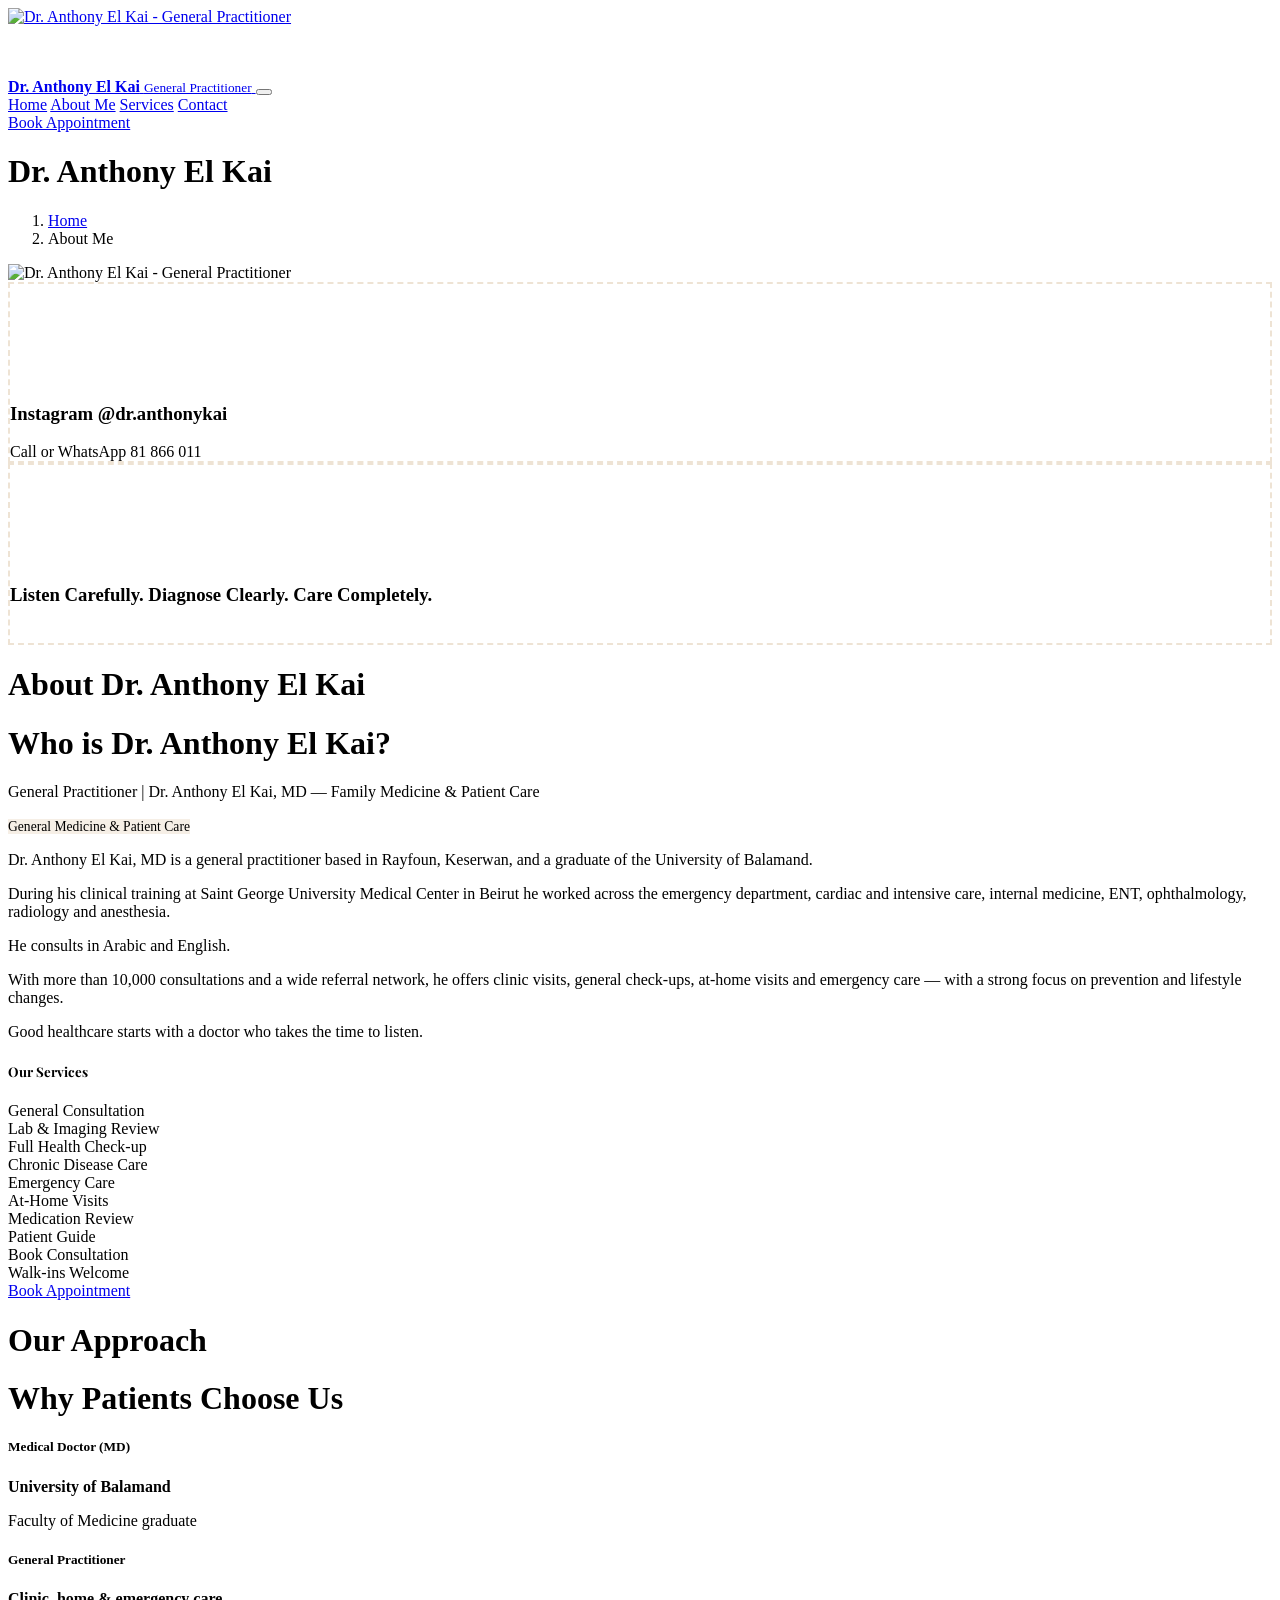
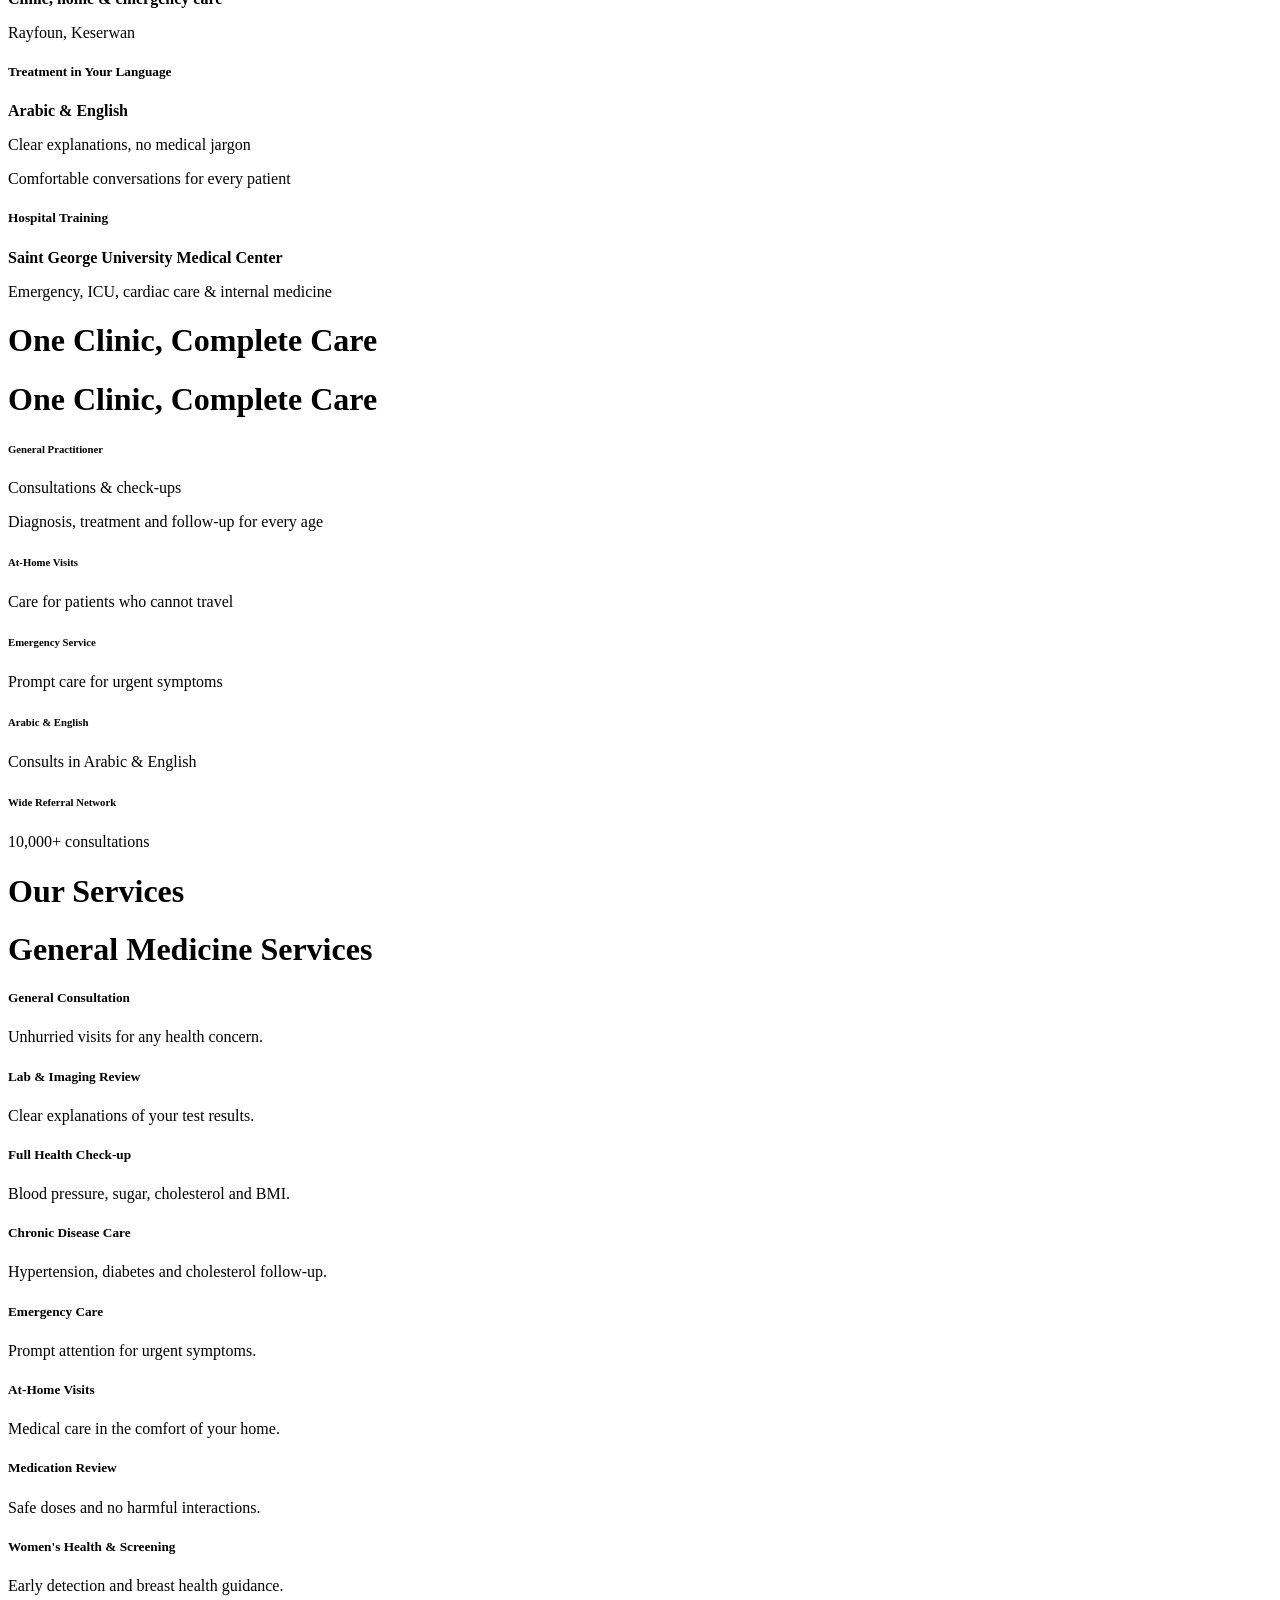
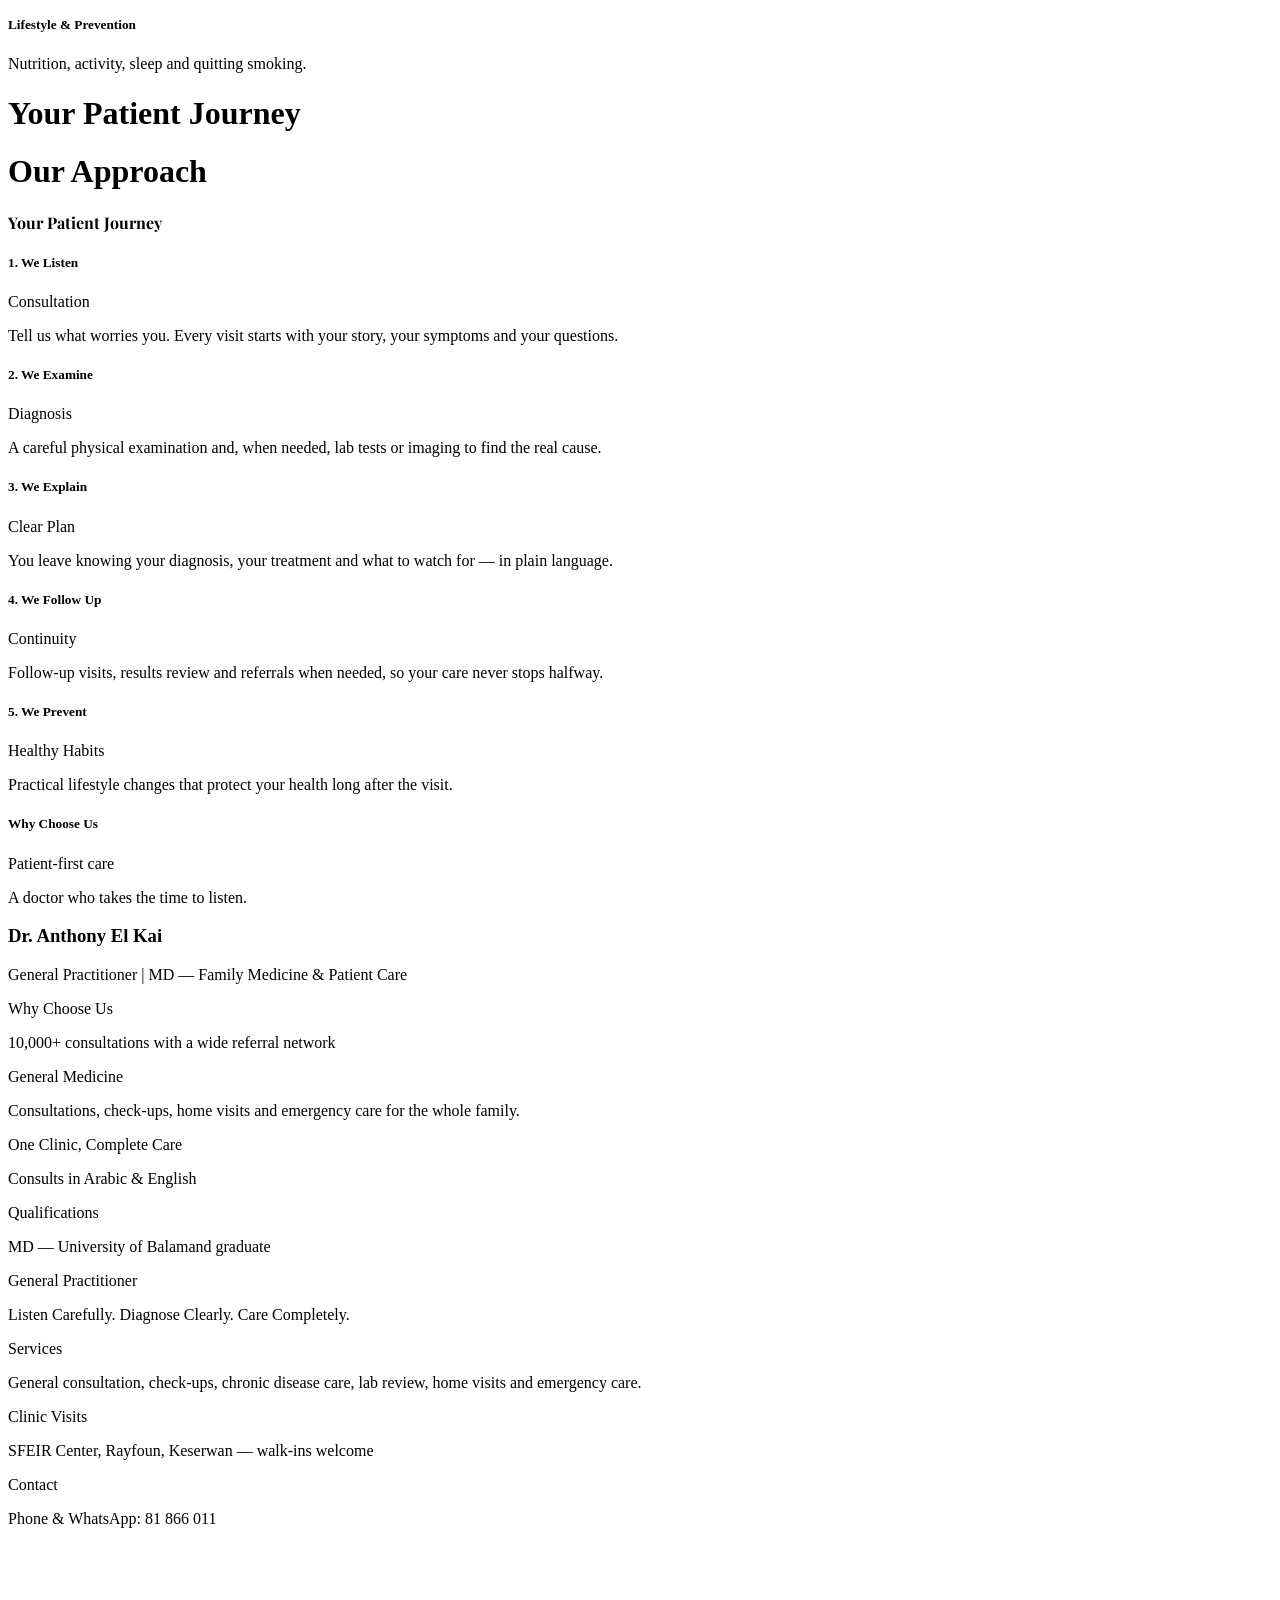
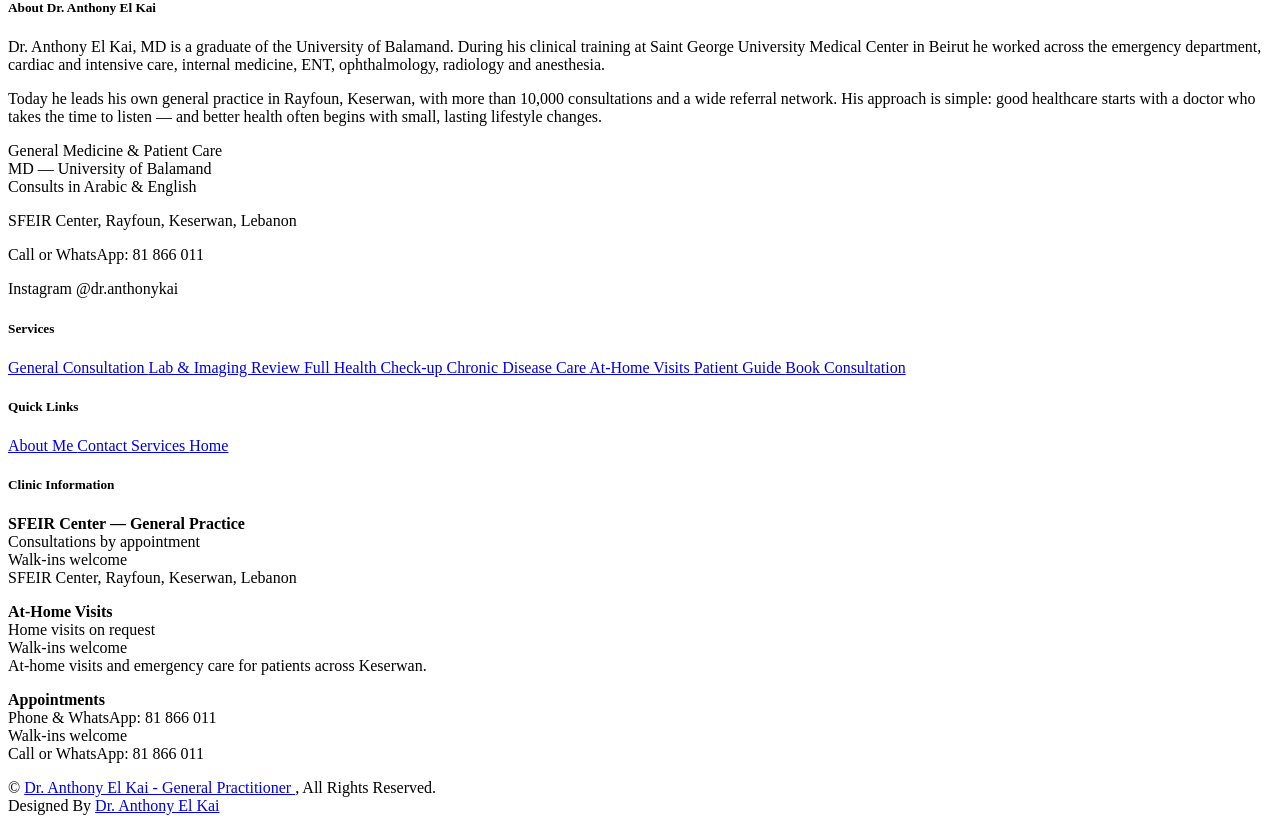
==== src/site/about.html @ 64aa0c3e "Work in progress" ====
<!DOCTYPE html><html lang="en"><head>
    <meta charset="utf-8">
    <title>Dr. Anthony El Kai | About | General Practitioner</title>
    <meta content="width=device-width, initial-scale=1.0" name="viewport">
    <meta content="Dr. Anthony El Kai, general practitioner, family doctor, Rayfoun, Keserwan, Lebanon, home visits, emergency care, health check-up" name="keywords">
    <meta content="Dr. Anthony El Kai, MD is a General Practitioner in Rayfoun, Keserwan, Lebanon — consultations, check-ups, home visits and emergency care." name="description">

    <link href="/site-icon.png" rel="icon" type="image/png"><link href="/site-icon.png" rel="apple-touch-icon">

    <link rel="preconnect" href="https://fonts.googleapis.com">
    <link rel="preconnect" href="https://fonts.gstatic.com" crossorigin="">
    <link href="https://fonts.googleapis.com/css2?family=Dancing+Script&amp;family=Playfair+Display:wght@500&amp;family=Work+Sans&amp;display=swap" rel="stylesheet">

    <link href="/icons-local.css" rel="stylesheet">

    <link href="lib/animate/animate.min.css" rel="stylesheet">
    <link href="lib/owlcarousel/assets/owl.carousel.min.css" rel="stylesheet">

    <link href="css/bootstrap.min.css" rel="stylesheet">
    <link href="css/style.css" rel="stylesheet">
     <link href="about.css" rel="stylesheet">
      <link href="home.css" rel="stylesheet">
    
    <link href="theme-gold.css" rel="stylesheet">
    <link href="about-premium.css" rel="stylesheet">
    <style>@view-transition{navigation:auto}</style>
</head>

<body class="about-editorial">

    
    <div class="container-fluid bg-light sticky-top p-0">
        <nav class="navbar navbar-expand-lg navbar-light p-0">
            <a href="index.html" class="navbar-brand py-2 px-3 me-0">
                <img loading="lazy" decoding="async" src="/img/doctor-logo.webp" alt="Dr. Anthony El Kai - General Practitioner" style="height: 70px; width: auto; display: block; object-fit: contain;">
                <span class="navbar-brand-copy">
                    <strong>Dr. Anthony El Kai</strong>
                    <small>General Practitioner</small>
                </span>
            </a>
            <button type="button" class="navbar-toggler me-4" data-bs-toggle="collapse" data-bs-target="#navbarCollapse">
                <span class="navbar-toggler-icon"></span>
            </button>
            <div class="collapse navbar-collapse p-3" id="navbarCollapse">
                <div class="navbar-nav mx-auto">
                    <a href="index.html" class="nav-item nav-link">Home</a>
                    <a href="about.html" class="nav-item nav-link active">About Me</a>
                    <a href="service.html" class="nav-item nav-link">Services</a>
                    <a href="contact.html" class="nav-item nav-link">Contact</a>
                </div>
                <div class="navbar-actions">
                    <div class="navbar-languages" aria-label="Language selector"></div>
                    <a class="btn btn-sm btn-primary" href="contact.html">Book Appointment</a>
                </div>
            </div>
        </nav>
    </div>
    

    
    
    <div class="container-fluid page-header py-5 mb-5">
        <div class="container text-center py-5">
            <h1 class="display-1 animated slideInLeft">Dr. Anthony El Kai</h1>
            <nav aria-label="breadcrumb">
                <ol class="breadcrumb justify-content-center animated slideInLeft mb-0">
                    <li class="breadcrumb-item"><a class="text-primary" href="index.html">Home</a></li>
                    <li class="breadcrumb-item active" aria-current="page">About Me</li>
                </ol>
            </nav>
        </div>
    </div>

    
    <div class="container-fluid py-5 about-story">
        <div class="container">
            <div class="row g-5 about-intro-row">
                <div class="col-lg-6 wow fadeIn about-profile-column" data-wow-delay="0.2s">
                    
                    <img loading="eager" decoding="async" fetchpriority="high" class="about-img-responsive mb-3" width="320" height="361" src="/img/dr-anthony-about.webp" alt="Dr. Anthony El Kai - General Practitioner">
                    <div class="d-flex align-items-center bg-light rounded mb-3" style="border: 2px dashed rgba(191, 148, 86,0.25);">
                        <div class="btn-square flex-shrink-0 bg-primary" style="width: 100px; height: 100px;">
                            <i class="fa fa-phone fa-2x text-dark"></i>
                        </div>
                        <div class="px-3">
                            <h3>Instagram @dr.anthonykai</h3>
                            <span>Call or WhatsApp 81 866 011</span>
                        </div>
                    </div>
                    <div class="d-flex align-items-center rounded" style="border: 2px dashed rgba(191, 148, 86,0.25); background: linear-gradient(135deg, var(--bs-primary), #D2B07C);">
                        <div class="d-flex align-items-center justify-content-center flex-shrink-0" style="width: 100px; height: 100px; background: rgba(255,255,255,0.15);">
                            <i class="fas fa-user-md fa-2x text-white"></i>
                        </div>
                        <div class="px-3">
                            <h3 class="text-white mb-0">Listen Carefully. Diagnose Clearly. Care Completely.</h3>
                            <span class="d-inline-block mt-1 px-3 py-1 rounded-pill" style="background: rgba(255,255,255,0.2); color: #fff; font-size: 0.78rem; font-weight: 700; letter-spacing: 1.5px; text-transform: uppercase;">Experience &amp; Care</span>
                        </div>
                    </div>
                </div>
                <div class="col-lg-6 wow fadeIn" data-wow-delay="0.5s">
                    <h1 class="font-dancing-script text-primary">About Dr. Anthony El Kai</h1>
                    <h1 class="mb-4">Who is Dr. Anthony El Kai?</h1>
                    <p class="text-primary fw-bold mb-3">General Practitioner | Dr. Anthony El Kai, MD — Family Medicine &amp; Patient Care</p>
                    <span class="badge rounded-pill text-dark px-3 py-2 mb-3" style="background: rgba(191, 148, 86,0.15); border: 1.5px solid var(--bs-primary); font-size: 0.85rem;"><i class="fas fa-hand-holding-heart me-1" style="color: var(--bs-primary);"></i> General Medicine &amp; Patient Care</span>
                    <p class="mb-4">Dr. Anthony El Kai, MD is a general practitioner based in Rayfoun, Keserwan, and a graduate of the University of Balamand.</p>
                    <p class="mb-4">During his clinical training at Saint George University Medical Center in Beirut he worked across the emergency department, cardiac and intensive care, internal medicine, ENT, ophthalmology, radiology and anesthesia.</p>
                    <p class="mb-4">He consults in Arabic and English.</p>
                    <p class="mb-4">With more than 10,000 consultations and a wide referral network, he offers clinic visits, general check-ups, at-home visits and emergency care — with a strong focus on prevention and lifestyle changes.</p>
                    <p class="mb-4">Good healthcare starts with a doctor who takes the time to listen.</p>

                    <div class="mb-4">
                        <h5 class="mb-3" style="font-family: 'Playfair Display', serif;">Our Services</h5>
                        <div class="credential-pill"><i class="fas fa-check-circle"></i> General Consultation</div>
                        <div class="credential-pill"><i class="fas fa-check-circle"></i> Lab &amp; Imaging Review</div>
                        <div class="credential-pill"><i class="fas fa-check-circle"></i> Full Health Check-up</div>
                        <div class="credential-pill"><i class="fas fa-check-circle"></i> Chronic Disease Care</div>
                        <div class="credential-pill"><i class="fas fa-check-circle"></i> Emergency Care</div>
                        <div class="credential-pill"><i class="fas fa-check-circle"></i> At-Home Visits</div>
                        <div class="credential-pill"><i class="fas fa-check-circle"></i> Medication Review</div>
                        <div class="credential-pill"><i class="fas fa-check-circle"></i> Patient Guide</div>
                        <div class="credential-pill"><i class="fas fa-check-circle"></i> Book Consultation</div>
                        <div class="credential-pill"><i class="fas fa-check-circle"></i> Walk-ins Welcome</div>
                    </div>

                    <a class="btn btn-primary text-uppercase px-5 py-3" href="contact.html">Book Appointment</a>
                </div>
            </div>
        </div>
    </div>

   

<div class="container-fluid py-5 about-education">
    <div class="container">

    <div class="text-center mb-5 wow fadeIn education-heading" data-wow-delay="0.1s">
        <h1 class="font-dancing-script text-primary">Our Approach</h1>
        <h1 class="mb-3">Why Patients Choose Us</h1>
    </div>

    <div class="row g-4">

        
        <div class="col-md-6 col-lg-3 wow fadeIn" data-wow-delay="0.1s">
            <div class="cred-custom-card">

                <div class="cred-icon-title">
                    <div class="cred-icon-box">
                        <i class="fas fa-graduation-cap"></i>
                    </div>

                    <h5 class="cred-title">
                        Medical Doctor (MD)
                    </h5>
                </div>

                <div class="cred-body">
                    <p>
                        <strong>University of Balamand</strong>
                    </p>

                    <p>
                        Faculty of Medicine graduate
                    </p>
                </div>

            </div>
        </div>


        
        <div class="col-md-6 col-lg-3 wow fadeIn" data-wow-delay="0.2s">
            <div class="cred-custom-card">

                <div class="cred-icon-title">
                    <div class="cred-icon-box">
                        <i class="fas fa-user-md"></i>
                    </div>

                    <h5 class="cred-title">
                        General Practitioner
                    </h5>
                </div>

                <div class="cred-body">
                    <p>
                        <strong>Clinic, home &amp; emergency care</strong>
                    </p>

                    <p>
                        Rayfoun, Keserwan
                    </p>
                </div>

            </div>
        </div>


        
        <div class="col-md-6 col-lg-3 wow fadeIn" data-wow-delay="0.3s">
            <div class="cred-custom-card">

                <div class="cred-icon-title">
                    <div class="cred-icon-box">
                        <i class="fas fa-id-card"></i>
                    </div>

                    <h5 class="cred-title">
                        Treatment in Your Language
                    </h5>
                </div>

                <div class="cred-body">
                    <p>
                        <strong>Arabic &amp; English</strong>
                    </p>

                    <p>
                        Clear explanations, no medical jargon
                    </p>

                    <p>
                        Comfortable conversations for every patient
                    </p>
                </div>

            </div>
        </div>


        
        <div class="col-md-6 col-lg-3 wow fadeIn" data-wow-delay="0.4s">
            <div class="cred-custom-card">

                <div class="cred-icon-title">
                    <div class="cred-icon-box">
                        <i class="fas fa-award"></i>
                    </div>

                    <h5 class="cred-title">
                        Hospital Training
                    </h5>
                </div>

                <div class="cred-body">
                    <p>
                        <strong>Saint George University Medical Center</strong>
                    </p>

                    <p>
                        Emergency, ICU, cardiac care &amp; internal medicine
                    </p>
                </div>

            </div>
        </div>

    </div>
</div>


</div>



<div class="container-fluid py-5 bg-light about-experience">
    <div class="container">


    <div class="text-center mb-5 wow fadeIn" data-wow-delay="0.1s">
        <h1 class="font-dancing-script text-primary">One Clinic, Complete Care</h1>
        <h1 class="mb-3">One Clinic, Complete Care</h1>
    </div>

    <div class="row g-4">

        
        <div class="col-md-6 col-lg-4 wow fadeIn">
            <div class="qual-card">
                <div class="qual-icon">
                    <i class="fas fa-award"></i>
                </div>
                <div>
                    <h6>General Practitioner</h6>
                    <p>Consultations &amp; check-ups</p>
                    <p>Diagnosis, treatment and follow-up for every age</p>
                </div>
            </div>
        </div>

        
        <div class="col-md-6 col-lg-4 wow fadeIn">
            <div class="qual-card">
                <div class="qual-icon">
                    <i class="fas fa-user-md"></i>
                </div>
                <div>
                    <h6>At-Home Visits</h6>
                    <p>Care for patients who cannot travel</p>
                </div>
            </div>
        </div>

        
        <div class="col-md-6 col-lg-4 wow fadeIn">
            <div class="qual-card">
                <div class="qual-icon">
                    <i class="fas fa-hand-holding-heart"></i>
                </div>
                <div>
                    <h6>Emergency Service</h6>
                    <p>Prompt care for urgent symptoms</p>
                </div>
            </div>
        </div>

        
        <div class="col-md-6 col-lg-4 wow fadeIn">
            <div class="qual-card">
                <div class="qual-icon">
                    <i class="fas fa-star-of-life"></i>
                </div>
                <div>
                    <h6>Arabic &amp; English</h6>
                    <p>Consults in Arabic &amp; English</p>
                </div>
            </div>
        </div>

        
        <div class="col-md-6 col-lg-4 wow fadeIn">
            <div class="qual-card">
                <div class="qual-icon">
                    <i class="fas fa-spa"></i>
                </div>
                <div>
                    <h6>Wide Referral Network</h6>
                    <p>10,000+ consultations</p>
                </div>
            </div>
        </div>

    </div>
</div>

</div>



<div class="container-fluid py-5 about-expertise">
    <div class="container">

    <div class="text-center mb-5 wow fadeIn" data-wow-delay="0.1s">
        <h1 class="font-dancing-script text-primary">Our Services</h1>
        <h1 class="mb-3">General Medicine Services</h1>
    </div>

    <div class="row g-4">

        
        <div class="col-md-6 col-lg-4 wow fadeIn" data-wow-delay="0.1s">
            <div class="membership-card">
                <div class="membership-icon">
                    <i class="fas fa-microscope"></i>
                </div>
                <div class="membership-body">
                    <h5 class="membership-org">General Consultation</h5>
                    <p class="membership-name">Unhurried visits for any health concern.</p>
                </div>
            </div>
        </div>

        
        <div class="col-md-6 col-lg-4 wow fadeIn" data-wow-delay="0.2s">
            <div class="membership-card">
                <div class="membership-icon">
                    <i class="fas fa-ribbon"></i>
                </div>
                <div class="membership-body">
                    <h5 class="membership-org">Lab &amp; Imaging Review</h5>
                    <p class="membership-name">Clear explanations of your test results.</p>
                </div>
            </div>
        </div>

        
        <div class="col-md-6 col-lg-4 wow fadeIn" data-wow-delay="0.3s">
            <div class="membership-card">
                <div class="membership-icon">
                    <i class="fas fa-hand"></i>
                </div>
                <div class="membership-body">
                    <h5 class="membership-org">Full Health Check-up</h5>
                    <p class="membership-name">Blood pressure, sugar, cholesterol and BMI.</p>
                </div>
            </div>
        </div>

        
        <div class="col-md-6 col-lg-4 wow fadeIn" data-wow-delay="0.4s">
            <div class="membership-card">
                <div class="membership-icon">
                    <i class="fas fa-procedures"></i>
                </div>
                <div class="membership-body">
                    <h5 class="membership-org">Chronic Disease Care</h5>
                    <p class="membership-name">Hypertension, diabetes and cholesterol follow-up.</p>
                </div>
            </div>
        </div>

        
        <div class="col-md-6 col-lg-4 wow fadeIn" data-wow-delay="0.5s">
            <div class="membership-card">
                <div class="membership-icon">
                    <i class="fas fa-user-injured"></i>
                </div>
                <div class="membership-body">
                    <h5 class="membership-org">Emergency Care</h5>
                    <p class="membership-name">Prompt attention for urgent symptoms.</p>
                </div>
            </div>
        </div>

        
        <div class="col-md-6 col-lg-4 wow fadeIn" data-wow-delay="0.6s">
            <div class="membership-card">
                <div class="membership-icon">
                    <i class="fas fa-fire"></i>
                </div>
                <div class="membership-body">
                    <h5 class="membership-org">At-Home Visits</h5>
                    <p class="membership-name">Medical care in the comfort of your home.</p>
                </div>
            </div>
        </div>

        
        <div class="col-md-6 col-lg-4 wow fadeIn" data-wow-delay="0.7s">
            <div class="membership-card">
                <div class="membership-icon">
                    <i class="fas fa-user-injured"></i>
                </div>
                <div class="membership-body">
                    <h5 class="membership-org">Medication Review</h5>
                    <p class="membership-name">Safe doses and no harmful interactions.</p>
                </div>
            </div>
        </div>

        
        <div class="col-md-6 col-lg-4 wow fadeIn" data-wow-delay="0.8s">
            <div class="membership-card">
                <div class="membership-icon">
                    <i class="fas fa-heartbeat"></i>
                </div>
                <div class="membership-body">
                    <h5 class="membership-org">Women's Health &amp; Screening</h5>
                    <p class="membership-name">Early detection and breast health guidance.</p>
                </div>
            </div>
        </div>

        
        <div class="col-md-6 col-lg-4 wow fadeIn" data-wow-delay="0.9s">
            <div class="membership-card">
                <div class="membership-icon">
                    <i class="fas fa-procedures"></i>
                </div>
                <div class="membership-body">
                    <h5 class="membership-org">Lifestyle &amp; Prevention</h5>
                    <p class="membership-name">Nutrition, activity, sleep and quitting smoking.</p>
                </div>
            </div>
        </div>

    </div>
</div>


</div>



    
    <div class="container-fluid py-5 bg-light about-journey">
        <div class="container">
            <div class="text-center mb-5 wow fadeIn" data-wow-delay="0.1s">
                <h1 class="font-dancing-script text-primary">Your Patient Journey</h1>
                <h1 class="mb-3">Our Approach</h1>
            </div>
            <div class="row g-5">
                <div class="col-lg-6 wow fadeIn" data-wow-delay="0.2s">
                    <h4 class="mb-4" style="font-family: 'Playfair Display', serif;">Your Patient Journey</h4>
                    <div class="timeline-item">
                        <h5>1. We Listen</h5>
                        <span class="text-primary">Consultation</span>
                        <p>Tell us what worries you. Every visit starts with your story, your symptoms and your questions.</p>
                    </div>
                    <div class="timeline-item">
                        <h5>2. We Examine</h5>
                        <span class="text-primary">Diagnosis</span>
                        <p>A careful physical examination and, when needed, lab tests or imaging to find the real cause.</p>
                    </div>
                    <div class="timeline-item">
                        <h5>3. We Explain</h5>
                        <span class="text-primary">Clear Plan</span>
                        <p>You leave knowing your diagnosis, your treatment and what to watch for — in plain language.</p>
                    </div>
                    <div class="timeline-item">
                        <h5>4. We Follow Up</h5>
                        <span class="text-primary">Continuity</span>
                        <p>Follow-up visits, results review and referrals when needed, so your care never stops halfway.</p>
                    </div>
                    <div class="timeline-item">
                        <h5>5. We Prevent</h5>
                        <span class="text-primary">Healthy Habits</span>
                        <p>Practical lifestyle changes that protect your health long after the visit.</p>
                    </div>
                    <div class="timeline-item">
                        <h5>Why Choose Us</h5>
                        <span class="text-primary">Patient-first care</span>
                        <p>A doctor who takes the time to listen.</p>
                    </div>
                </div>

                <div class="col-lg-6 wow fadeIn" data-wow-delay="0.4s">
                    <div class="profile-card">
                        <div class="profile-card-header">
                            <h3>Dr. Anthony El Kai</h3>
                            <p class="mb-0">General Practitioner | MD — Family Medicine &amp; Patient Care</p>
                        </div>
                        <div class="profile-card-body">
                            <div class="profile-detail">
                                <i class="fas fa-graduation-cap"></i>
                                <div>
                                    <p class="label">Why Choose Us</p>
                                    <p class="value">10,000+ consultations with a wide referral network</p>
                                </div>
                            </div>
                            <div class="profile-detail">
                                <i class="fas fa-certificate"></i>
                                <div>
                                    <p class="label">General Medicine</p>
                                    <p class="value">Consultations, check-ups, home visits and emergency care for the whole family.</p>
                                </div>
                            </div>
                            <div class="profile-detail">
                                <i class="fas fa-hospital"></i>
                                <div>
                                    <p class="label">One Clinic, Complete Care</p>
                                    <p class="value">Consults in Arabic &amp; English</p>
                                </div>
                            </div>
                            <div class="profile-detail">
                                <i class="fas fa-id-badge"></i>
                                <div>
                                    <p class="label">Qualifications</p>
                                    <p class="value">MD — University of Balamand graduate</p>
                                </div>
                            </div>
                            <div class="profile-detail">
                                <i class="fas fa-globe-americas"></i>
                                <div>
                                    <p class="label">General Practitioner</p>
                                    <p class="value">Listen Carefully. Diagnose Clearly. Care Completely.</p>
                                </div>
                            </div>
                            <div class="profile-detail">
                                <i class="fas fa-stethoscope"></i>
                                <div>
                                    <p class="label">Services</p>
                                    <p class="value">General consultation, check-ups, chronic disease care, lab review, home visits and emergency care.</p>
                                </div>
                            </div>
                            <div class="profile-detail">
                                <i class="fas fa-clock"></i>
                                <div>
                                    <p class="label">Clinic Visits</p>
                                    <p class="value">SFEIR Center, Rayfoun, Keserwan — walk-ins welcome</p>
                                </div>
                            </div>
                            <div class="profile-detail">
                                <i class="fas fa-phone-alt"></i>
                                <div>
                                    <p class="label">Contact</p>
                                    <p class="value">Phone &amp; WhatsApp: 81 866 011</p>
                                </div>
                            </div>
                        </div>
                    </div>
                </div>
            </div>
        </div>
    </div>

<div class="container-fluid footer position-relative bg-dark text-white-50 py-5 mt-5 wow fadeIn" data-wow-delay="0.2s">

    <div class="container py-5">

        <div class="row g-5">

            
            <div class="col-lg-6 pe-lg-5">

                <a href="#" class="navbar-brand">
                    <img loading="lazy" decoding="async" src="/img/doctor-logo.webp" alt="Dr. Anthony El Kai" style="height: 80px;
                               width: auto;
                               object-fit: contain;
                               margin-bottom: 1rem;
                               filter: brightness(0) invert(1);">
                </a>

                <h5 class="footer-about-title">About Dr. Anthony El Kai</h5>
                <p class="footer-about-copy">Dr. Anthony El Kai, MD is a graduate of the University of Balamand. During his clinical training at Saint George University Medical Center in Beirut he worked across the emergency department, cardiac and intensive care, internal medicine, ENT, ophthalmology, radiology and anesthesia.</p>
                <p class="footer-about-copy">Today he leads his own general practice in Rayfoun, Keserwan, with more than 10,000 consultations and a wide referral network. His approach is simple: good healthcare starts with a doctor who takes the time to listen — and better health often begins with small, lasting lifestyle changes.</p>
                <p class="footer-about-credentials">General Medicine &amp; Patient Care<br>MD — University of Balamand<br>Consults in Arabic &amp; English</p>

                <p class="mb-2">
                    <i class="fa fa-map-marker-alt me-2"></i>
                    SFEIR Center, Rayfoun, Keserwan, Lebanon
                </p>

                <p class="mb-2">
                    <i class="fa fa-phone-alt me-2"></i>
                    Call or WhatsApp: 81 866 011
                </p>

                <p class="mb-2">
                    <i class="fa fa-envelope me-2"></i>
                    Instagram @dr.anthonykai
                </p>

                <div class="d-flex justify-content-start mt-4">

                    <a class="btn btn-sm-square btn-primary me-3" href="tel:+96181866011">

                        <i class="fas fa-phone-alt"></i>

                    </a>

                    <a class="btn btn-sm-square btn-primary me-3" href="https://wa.me/96181866011" target="_blank">

                        <i class="fab fa-whatsapp"></i>

                    </a>

                </div>

            </div>


            
            <div class="col-lg-6 ps-lg-5">

                <div class="row g-4">

                    
                    <div class="col-sm-6">

                        <h5 class="text-primary mb-4">
                            Services
                        </h5>

                        <a class="btn btn-link" href="#">
                            General Consultation
                        </a>

                        <a class="btn btn-link" href="#">
                            Lab &amp; Imaging Review
                        </a>

                        <a class="btn btn-link" href="#">
                            Full Health Check-up
                        </a>

                        <a class="btn btn-link" href="#">
                            Chronic Disease Care
                        </a>

                        <a class="btn btn-link" href="#">
                            At-Home Visits
                        </a>

                        <a class="btn btn-link" href="#">
                            Patient Guide
                        </a>

                        <a class="btn btn-link" href="#">
                            Book Consultation
                        </a>

                    </div>


                    
                    <div class="col-sm-6">

                        <h5 class="text-primary mb-4">
                            Quick Links
                        </h5>

                        <a class="btn btn-link" href="about.html">
                            About Me
                        </a>

                        <a class="btn btn-link" href="contact.html">
                            Contact
                        </a>

                        <a class="btn btn-link" href="service.html">
                            Services
                        </a>

                        <a class="btn btn-link" href="index.html">
                            Home
                        </a>

                    </div>


                    
                    <div class="col-sm-12">

                        <h5 class="text-primary mb-4">
                            Clinic Information
                        </h5>


                        
                        <p class="text-white-50 mb-3">

                            <strong class="text-white">
                                SFEIR Center — General Practice
                            </strong>
                            <br>

                            <i class="fas fa-calendar-alt me-2"></i>
                            Consultations by appointment
                            <br>

                            <i class="fas fa-clock me-2"></i>
                            Walk-ins welcome
                            <br>

                            <i class="fas fa-map-marker-alt me-2"></i>
                            SFEIR Center, Rayfoun, Keserwan, Lebanon
                            

                        </p>


                        
                        <p class="text-white-50 mb-3">

                            <strong class="text-white">
                                At-Home Visits
                            </strong>
                            <br>

                            <i class="fas fa-calendar-alt me-2"></i>
                            Home visits on request
                            <br>

                            <i class="fas fa-clock me-2"></i>
                            Walk-ins welcome
                            <br>

                            <i class="fas fa-map-marker-alt me-2"></i>
                            At-home visits and emergency care for patients across Keserwan.

                        </p>


                        
                        <p class="text-white-50 mb-0">

                            <strong class="text-white">
                                Appointments
                            </strong>
                            <br>

                            <i class="fas fa-calendar-alt me-2"></i>
                            Phone &amp; WhatsApp: 81 866 011
                            <br>

                            <i class="fas fa-clock me-2"></i>
                            Walk-ins welcome
                            <br>

                            <i class="fas fa-map-marker-alt me-2"></i>
                            Call or WhatsApp: 81 866 011

                        </p>

                    </div>

                </div>

            </div>

        </div>

    </div>

</div>



<div class="container-fluid bg-dark text-white border-top border-secondary py-4 wow fadeIn" data-wow-delay="0.1s">

    <div class="container">

        <div class="row">

            <div class="col-md-6 text-center text-md-start mb-3 mb-md-0">

                ©

                <a class="border-bottom" href="#">

                    Dr. Anthony El Kai - General Practitioner

                </a>, All Rights Reserved.

            </div>


            <div class="col-md-6 text-center text-md-end">

                Designed By

                <a class="border-bottom" href="https://www.instagram.com/dr.anthonykai/" target="_blank">

                    Dr. Anthony El Kai

                </a>

            </div>

        </div>

    </div>

</div>




    <a href="#" class="btn btn-lg btn-primary btn-lg-square back-to-top"><i class="bi bi-arrow-up"></i></a>

    <script src="lib/jquery/jquery.min.js" defer=""></script>
    <script src="lib/bootstrap/bootstrap.bundle.min.js" defer=""></script>
    <script src="lib/wow/wow.min.js" defer=""></script>
    <script src="lib/easing/easing.min.js" defer=""></script>
    <script src="lib/waypoints/waypoints.min.js" defer=""></script>
    <script src="lib/counterup/counterup.min.js" defer=""></script>
    <script src="lib/owlcarousel/owl.carousel.min.js" defer=""></script>
    <script src="js/main.js" defer=""></script>
    <script src="js/i18n.js" defer=""></script>
    <script src="js/speed.js" defer=""></script>


</body></html>
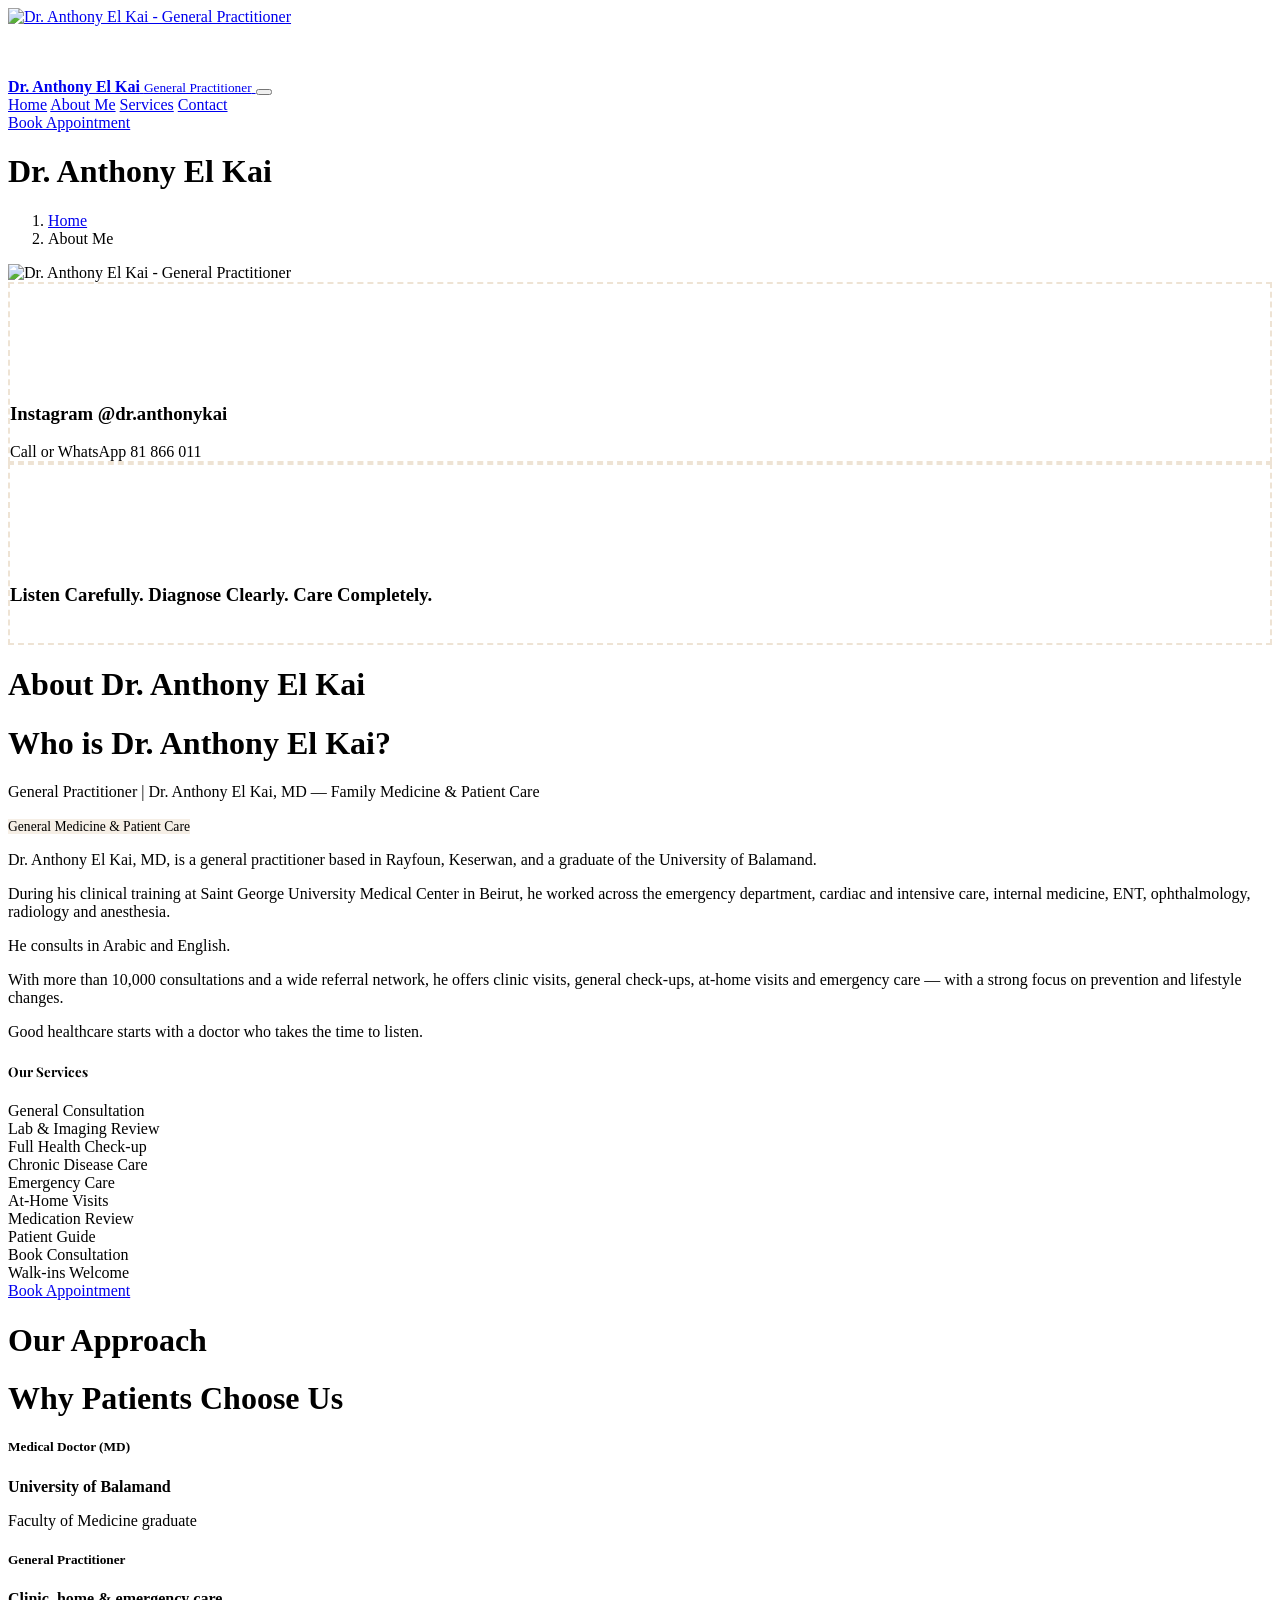
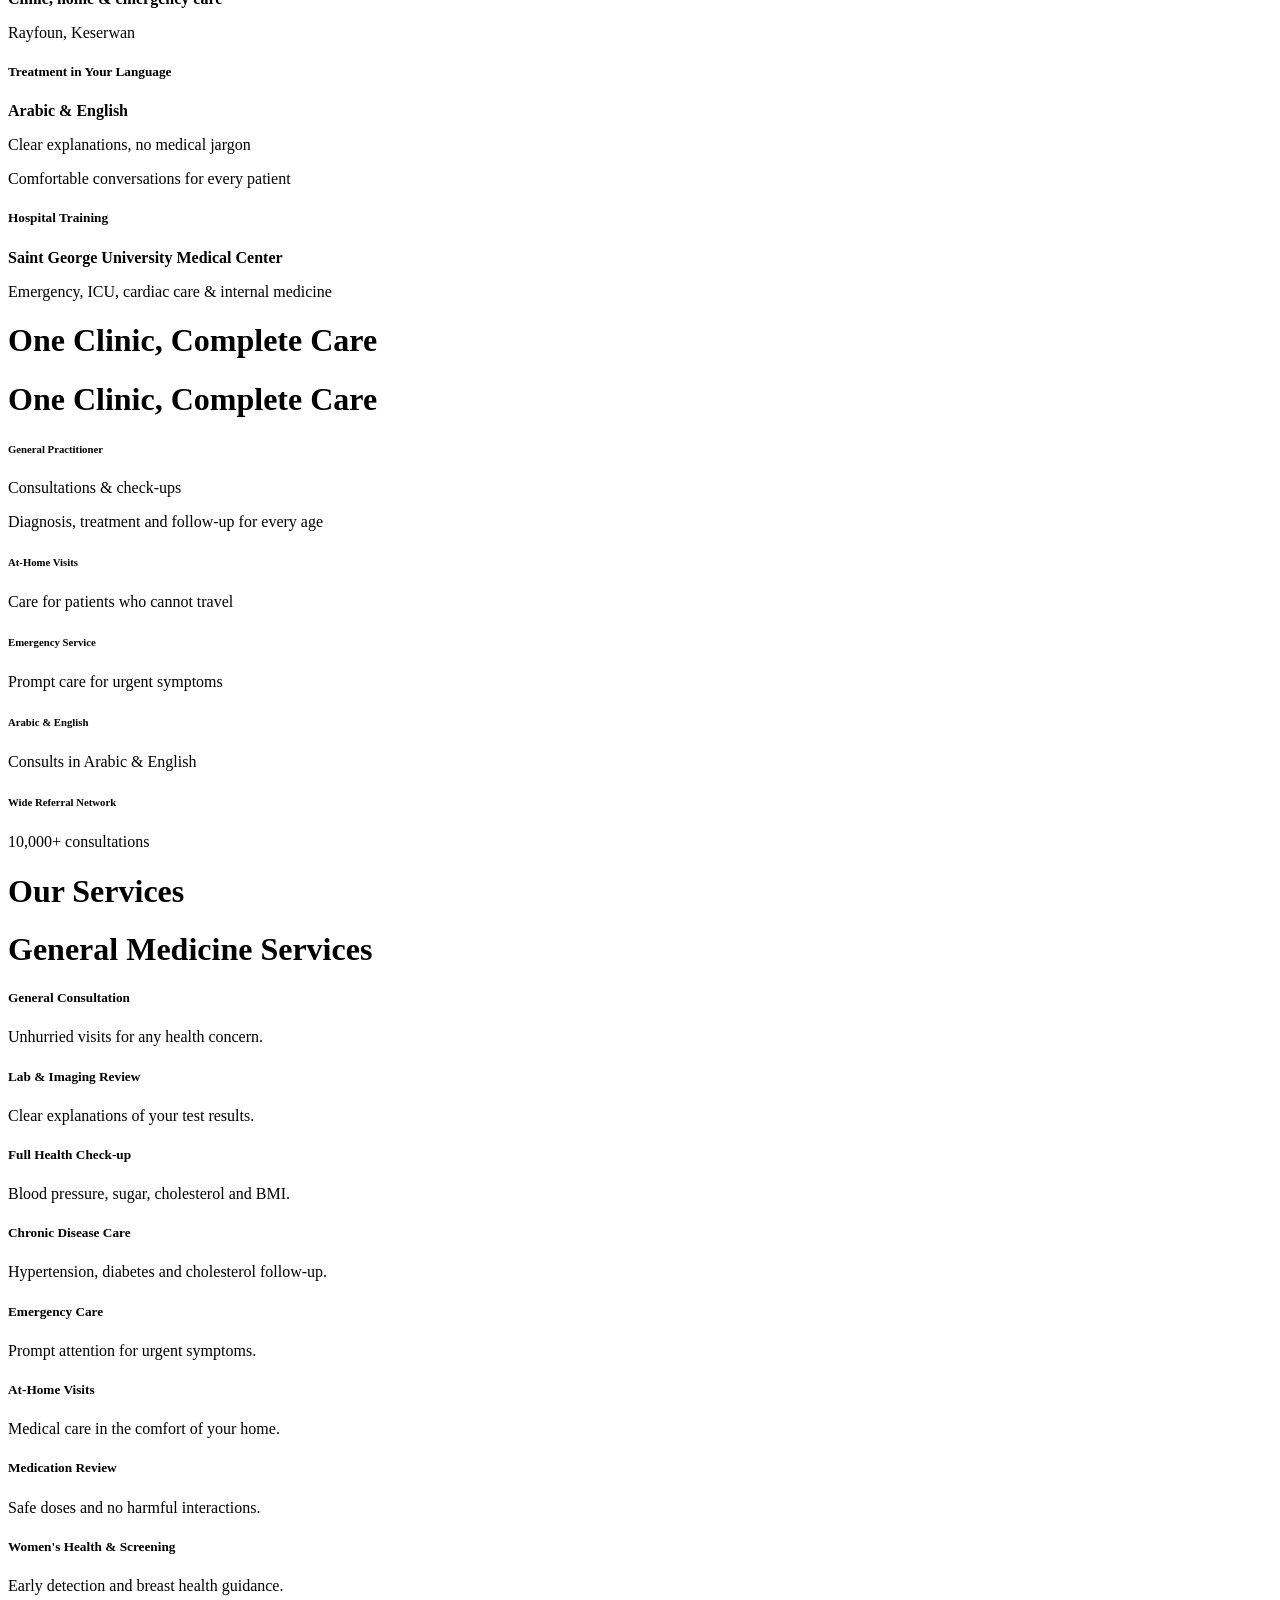
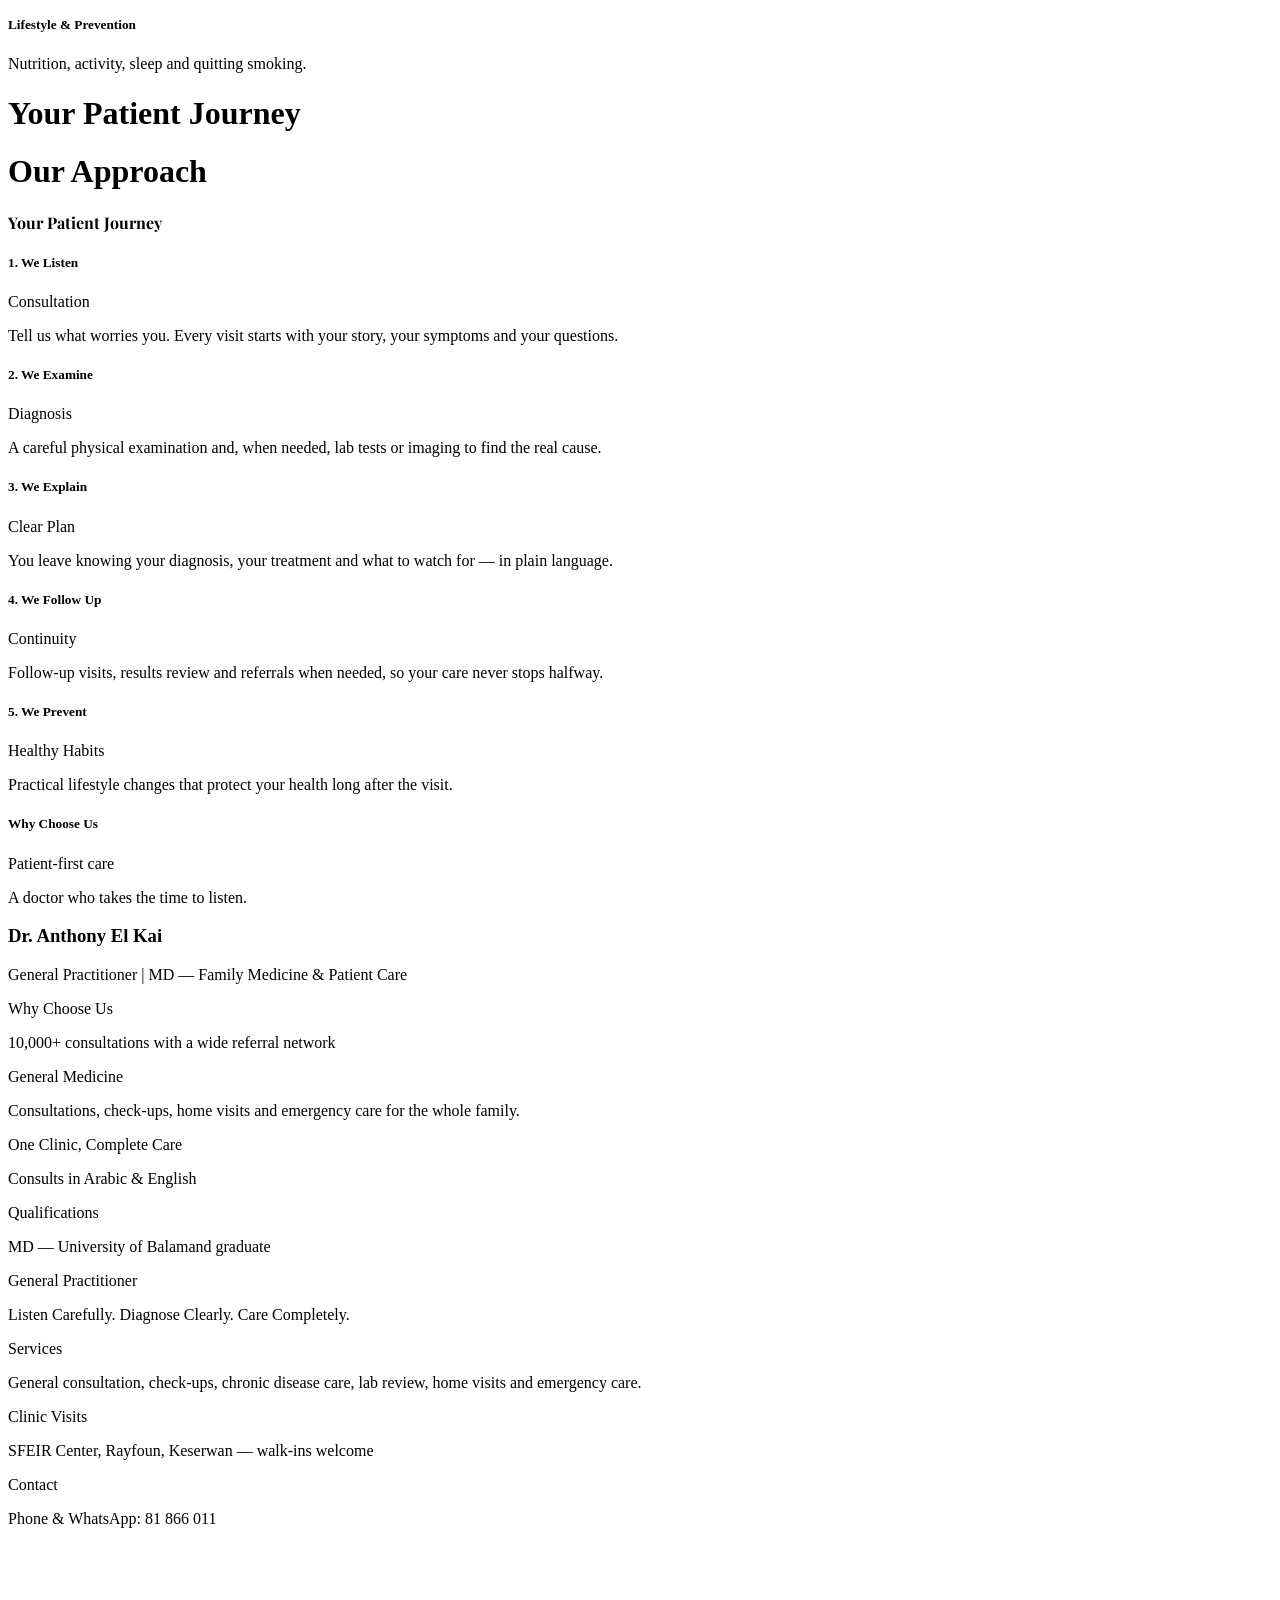
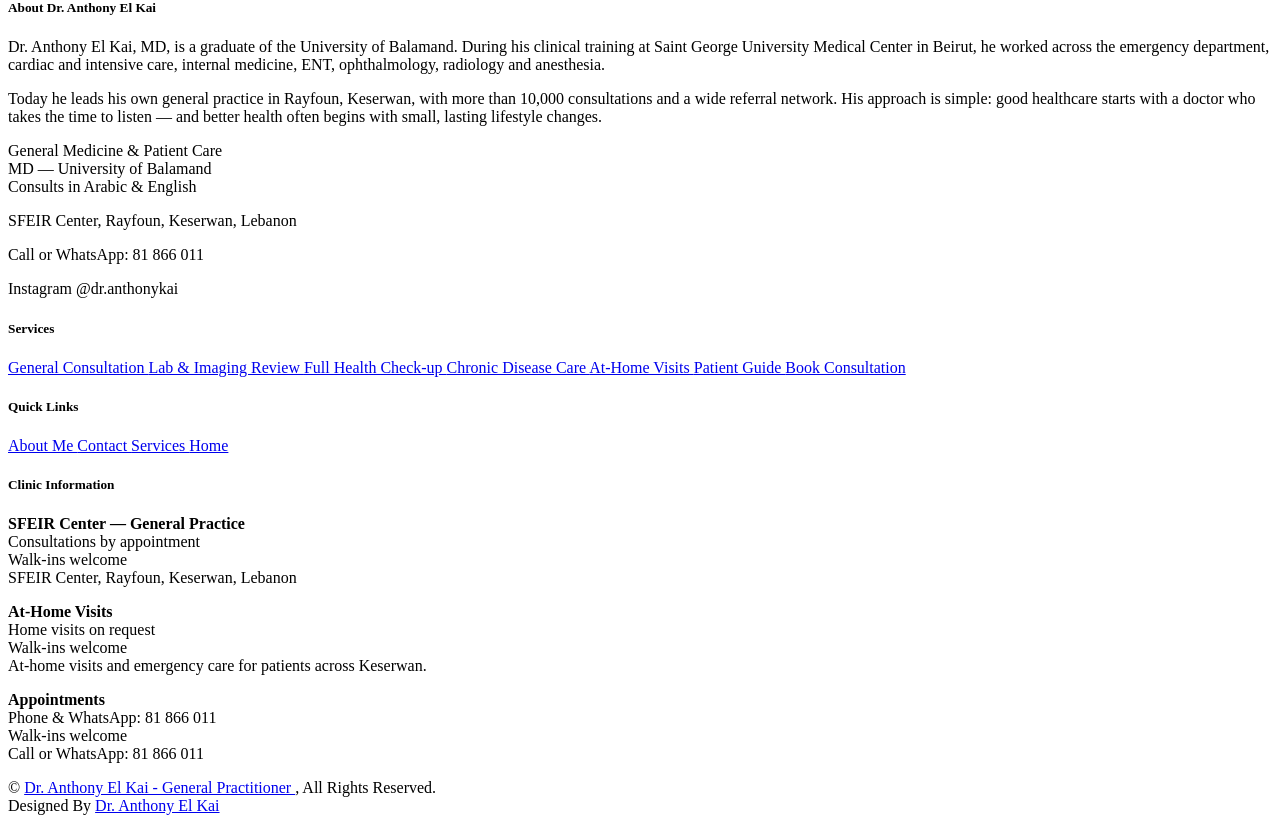
==== commit 68cd2d9d: "Changes" ====
--- a/src/site/about.html
+++ b/src/site/about.html
@@ -3,7 +3,7 @@
     <title>Dr. Anthony El Kai | About | General Practitioner</title>
     <meta content="width=device-width, initial-scale=1.0" name="viewport">
     <meta content="Dr. Anthony El Kai, general practitioner, family doctor, Rayfoun, Keserwan, Lebanon, home visits, emergency care, health check-up" name="keywords">
-    <meta content="Dr. Anthony El Kai, MD is a General Practitioner in Rayfoun, Keserwan, Lebanon — consultations, check-ups, home visits and emergency care." name="description">
+    <meta content="Dr. Anthony El Kai, MD, is a general practitioner in Rayfoun, Keserwan, Lebanon — consultations, check-ups, home visits and emergency care." name="description">
 
     <link href="/site-icon.png" rel="icon" type="image/png"><link href="/site-icon.png" rel="apple-touch-icon">
 
@@ -102,8 +102,8 @@
                     <h1 class="mb-4">Who is Dr. Anthony El Kai?</h1>
                     <p class="text-primary fw-bold mb-3">General Practitioner | Dr. Anthony El Kai, MD — Family Medicine &amp; Patient Care</p>
                     <span class="badge rounded-pill text-dark px-3 py-2 mb-3" style="background: rgba(191, 148, 86,0.15); border: 1.5px solid var(--bs-primary); font-size: 0.85rem;"><i class="fas fa-hand-holding-heart me-1" style="color: var(--bs-primary);"></i> General Medicine &amp; Patient Care</span>
-                    <p class="mb-4">Dr. Anthony El Kai, MD is a general practitioner based in Rayfoun, Keserwan, and a graduate of the University of Balamand.</p>
-                    <p class="mb-4">During his clinical training at Saint George University Medical Center in Beirut he worked across the emergency department, cardiac and intensive care, internal medicine, ENT, ophthalmology, radiology and anesthesia.</p>
+                    <p class="mb-4">Dr. Anthony El Kai, MD, is a general practitioner based in Rayfoun, Keserwan, and a graduate of the University of Balamand.</p>
+                    <p class="mb-4">During his clinical training at Saint George University Medical Center in Beirut, he worked across the emergency department, cardiac and intensive care, internal medicine, ENT, ophthalmology, radiology and anesthesia.</p>
                     <p class="mb-4">He consults in Arabic and English.</p>
                     <p class="mb-4">With more than 10,000 consultations and a wide referral network, he offers clinic visits, general check-ups, at-home visits and emergency care — with a strong focus on prevention and lifestyle changes.</p>
                     <p class="mb-4">Good healthcare starts with a doctor who takes the time to listen.</p>
@@ -612,7 +612,7 @@
                 </a>
 
                 <h5 class="footer-about-title">About Dr. Anthony El Kai</h5>
-                <p class="footer-about-copy">Dr. Anthony El Kai, MD is a graduate of the University of Balamand. During his clinical training at Saint George University Medical Center in Beirut he worked across the emergency department, cardiac and intensive care, internal medicine, ENT, ophthalmology, radiology and anesthesia.</p>
+                <p class="footer-about-copy">Dr. Anthony El Kai, MD, is a graduate of the University of Balamand. During his clinical training at Saint George University Medical Center in Beirut, he worked across the emergency department, cardiac and intensive care, internal medicine, ENT, ophthalmology, radiology and anesthesia.</p>
                 <p class="footer-about-copy">Today he leads his own general practice in Rayfoun, Keserwan, with more than 10,000 consultations and a wide referral network. His approach is simple: good healthcare starts with a doctor who takes the time to listen — and better health often begins with small, lasting lifestyle changes.</p>
                 <p class="footer-about-credentials">General Medicine &amp; Patient Care<br>MD — University of Balamand<br>Consults in Arabic &amp; English</p>
 
